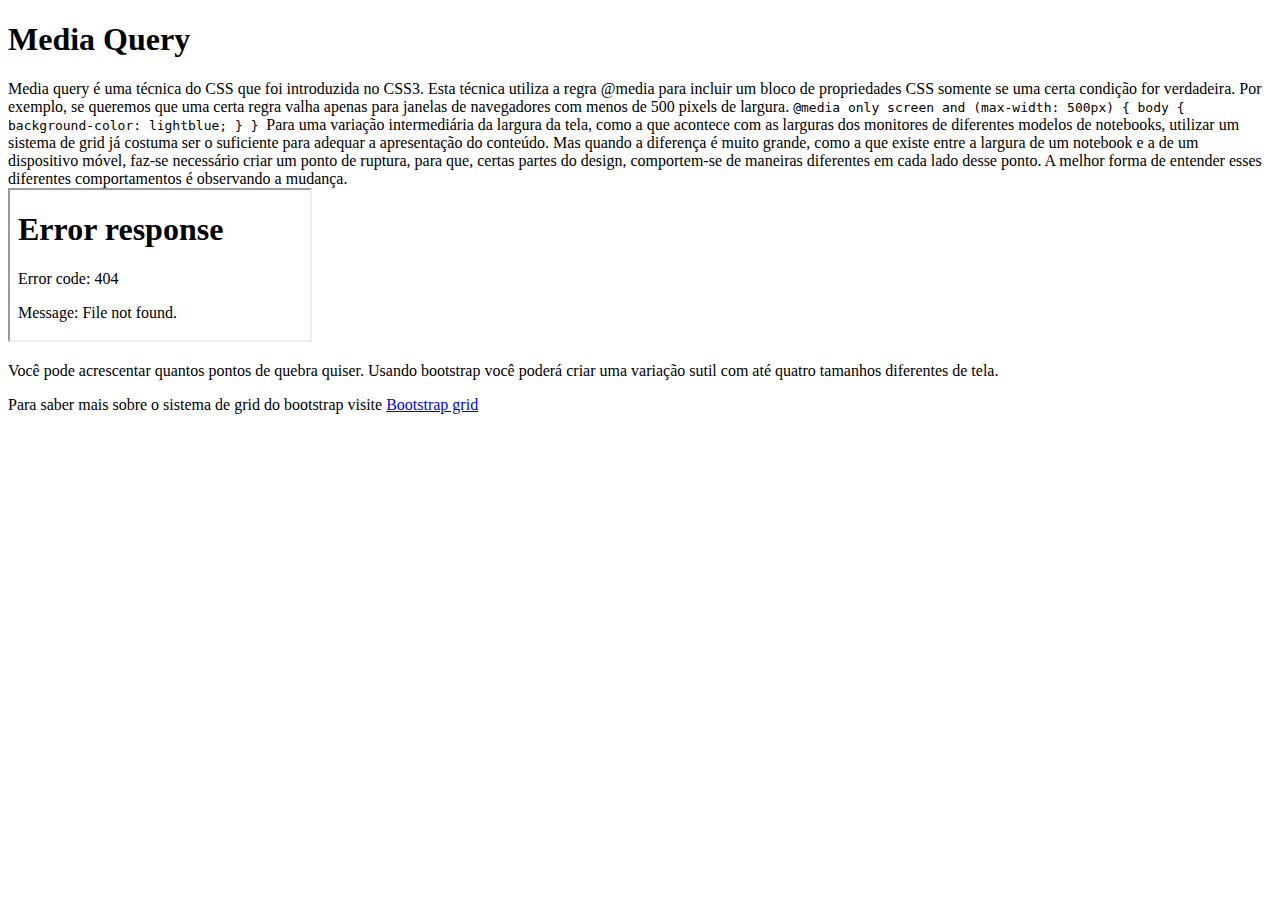
==== pages/media_query.html @ f98150a9 "Added some content" ====
<!DOCTYPE html>
<html>
<head>
	<meta charset="utf-8">
	<meta http-equiv="X-UA-Compatible" content="IE=edge">
	<meta name="viewport" content="width=device-width, initial-scale=1">
	<meta name="description" content="Um web site responsivo sobre responsividade.">
	<meta name="author" content="">
	<link rel="icon" href="../images/icon.png">
	<link href="../vendor/bootstrap-3.3.6/dist/css/bootstrap.min.css" rel="stylesheet">
	<link href="../vendor/bootstrap-3.3.6/dist/css/bootstrap-theme.min.css" rel="stylesheet">
	<title>Media Query</title>
</head>
<body>
	<div class="container">
		<h1>Media Query</h1>
		Media query é uma técnica do CSS que foi introduzida no CSS3.
		Esta técnica utiliza a regra @media para incluir um bloco de propriedades CSS somente se uma certa condição for verdadeira.
		Por exemplo, se queremos que uma certa regra valha apenas para janelas de navegadores com menos de 500 pixels de largura.
		<code>
		@media only screen and (max-width: 500px) {
		    body {
		        background-color: lightblue;
		    }
		}
		</code>

		Para uma variação intermediária da largura da tela, como a que acontece com as larguras dos monitores de diferentes modelos de notebooks, utilizar um sistema de grid já costuma ser o suficiente para adequar a apresentação do conteúdo. Mas quando a diferença é muito grande, como a que existe entre a largura de um notebook e a de um dispositivo móvel, faz-se necessário criar um ponto de ruptura, para que, certas partes do design, comportem-se de maneiras diferentes em cada lado desse ponto. A melhor forma de entender esses diferentes comportamentos é observando a mudança.

	  <!-- DEMONSTRATION -->
	
	  <div class="resizable"> <!-- RESIZABLE -->
		<iframe id="demo" src="../lib/demo/views/modelo.html"></iframe>
	  </div><!-- RESIZABLE -->
	  <p>Você pode acrescentar quantos pontos de quebra quiser. Usando bootstrap você poderá criar uma variação sutil com até quatro tamanhos diferentes de tela.</p>
	  <p>Para saber mais sobre o sistema de grid do bootstrap visite <a href="http://getbootstrap.com/css/#grid">Bootstrap grid</a></p>
	</div> <!-- container -->
</body>
</html>
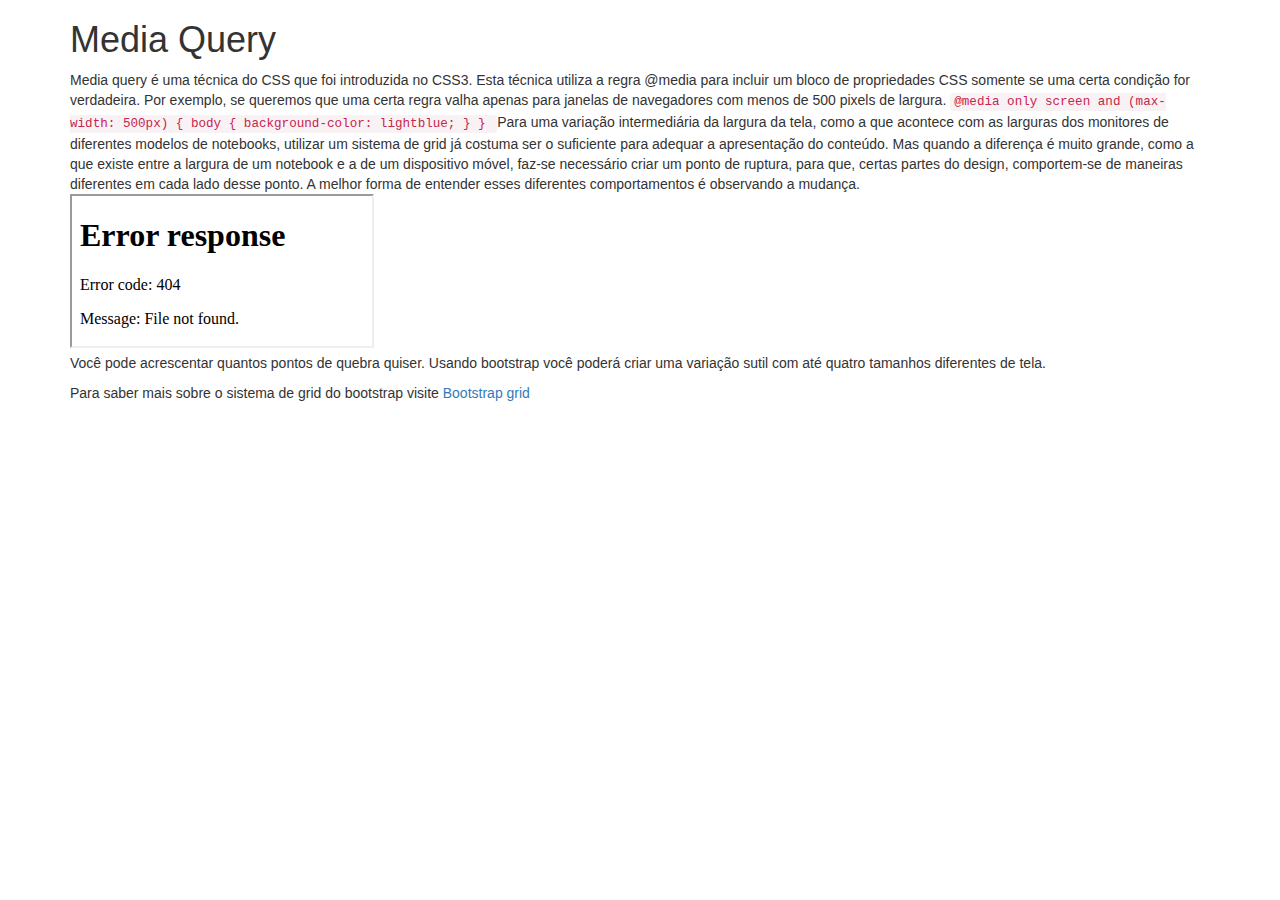
==== commit 4d0b91ff: "trying to solve git io build problem replacing bootstrap for bootstrap-dist" ====
--- a/pages/media_query.html
+++ b/pages/media_query.html
@@ -7,8 +7,8 @@
 	<meta name="description" content="Um web site responsivo sobre responsividade.">
 	<meta name="author" content="">
 	<link rel="icon" href="../images/icon.png">
-	<link href="../vendor/bootstrap-3.3.6/dist/css/bootstrap.min.css" rel="stylesheet">
-	<link href="../vendor/bootstrap-3.3.6/dist/css/bootstrap-theme.min.css" rel="stylesheet">
+	<link href="../vendor/bootstrap-3.3.6-dist/css/bootstrap.min.css" rel="stylesheet">
+	<link href="../vendor/bootstrap-3.3.6-dist/css/bootstrap-theme.min.css" rel="stylesheet">
 	<title>Media Query</title>
 </head>
 <body>
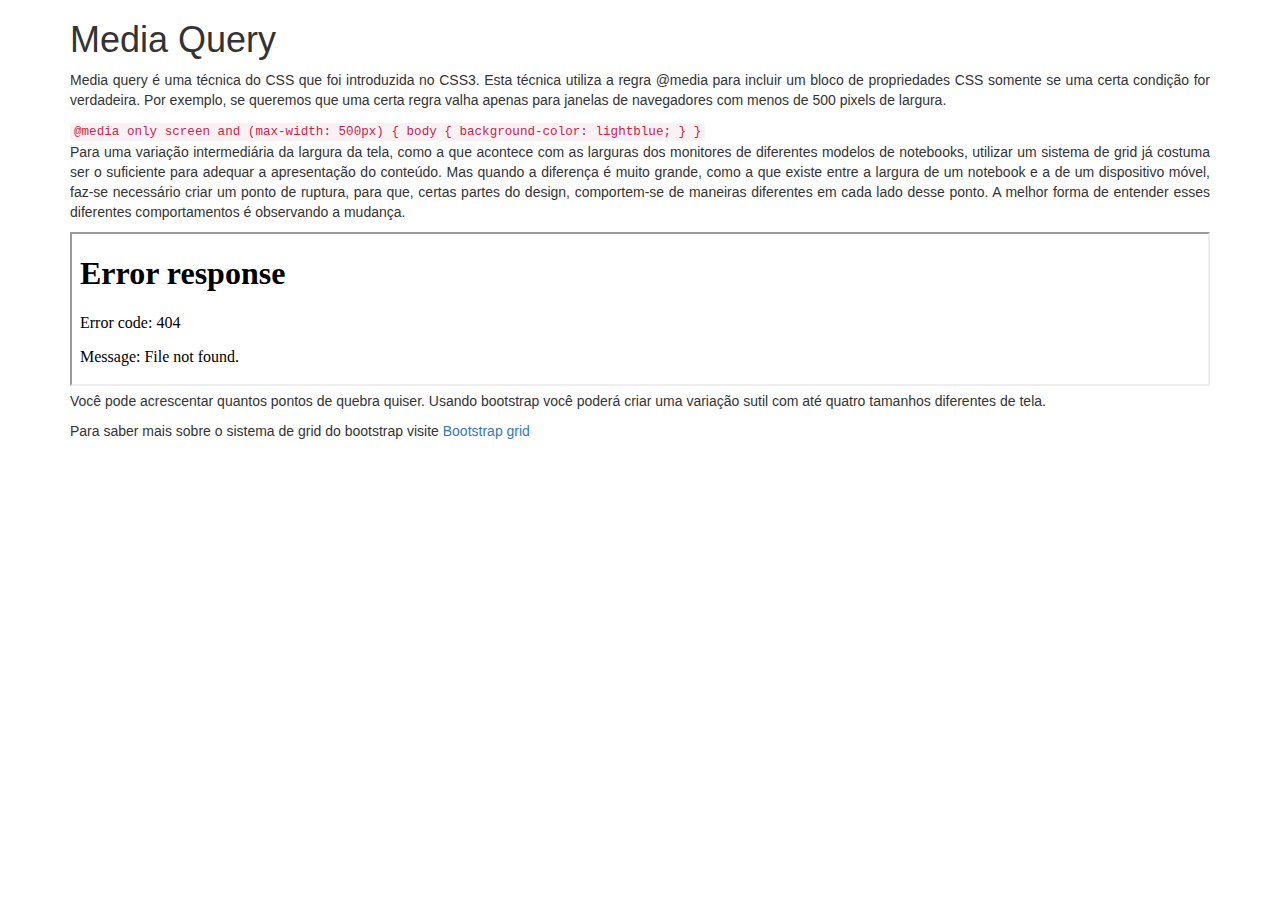
==== commit e0579f6b: "Adding some contect to pagens" ====
--- a/pages/media_query.html
+++ b/pages/media_query.html
@@ -9,14 +9,15 @@
 	<link rel="icon" href="../images/icon.png">
 	<link href="../vendor/bootstrap-3.3.6-dist/css/bootstrap.min.css" rel="stylesheet">
 	<link href="../vendor/bootstrap-3.3.6-dist/css/bootstrap-theme.min.css" rel="stylesheet">
+    <link href="../css/application.css" rel="stylesheet">
 	<title>Media Query</title>
 </head>
 <body>
 	<div class="container">
 		<h1>Media Query</h1>
-		Media query é uma técnica do CSS que foi introduzida no CSS3.
-		Esta técnica utiliza a regra @media para incluir um bloco de propriedades CSS somente se uma certa condição for verdadeira.
-		Por exemplo, se queremos que uma certa regra valha apenas para janelas de navegadores com menos de 500 pixels de largura.
+		<p class="text-justify">
+			Media query é uma técnica do CSS que foi introduzida no CSS3. Esta técnica utiliza a regra @media para incluir um bloco de propriedades CSS somente se uma certa condição for verdadeira. Por exemplo, se queremos que uma certa regra valha apenas para janelas de navegadores com menos de 500 pixels de largura.
+		</p>
 		<code>
 		@media only screen and (max-width: 500px) {
 		    body {
@@ -24,18 +25,63 @@
 		    }
 		}
 		</code>
-
-		Para uma variação intermediária da largura da tela, como a que acontece com as larguras dos monitores de diferentes modelos de notebooks, utilizar um sistema de grid já costuma ser o suficiente para adequar a apresentação do conteúdo. Mas quando a diferença é muito grande, como a que existe entre a largura de um notebook e a de um dispositivo móvel, faz-se necessário criar um ponto de ruptura, para que, certas partes do design, comportem-se de maneiras diferentes em cada lado desse ponto. A melhor forma de entender esses diferentes comportamentos é observando a mudança.
-
+		<p class="text-justify">
+			Para uma variação intermediária da largura da tela, como a que acontece com as larguras dos monitores de diferentes modelos de notebooks, utilizar um sistema de grid já costuma ser o suficiente para adequar a apresentação do conteúdo. Mas quando a diferença é muito grande, como a que existe entre a largura de um notebook e a de um dispositivo móvel, faz-se necessário criar um ponto de ruptura, para que, certas partes do design, comportem-se de maneiras diferentes em cada lado desse ponto. A melhor forma de entender esses diferentes comportamentos é observando a mudança.
+		</p>
 	  <!-- DEMONSTRATION -->
 	
 	  <div class="resizable"> <!-- RESIZABLE -->
 		<iframe id="demo" src="../lib/demo/views/modelo.html"></iframe>
 	  </div><!-- RESIZABLE -->
-	  <p>Você pode acrescentar quantos pontos de quebra quiser. Usando bootstrap você poderá criar uma variação sutil com até quatro tamanhos diferentes de tela.</p>
-	  <p>Para saber mais sobre o sistema de grid do bootstrap visite <a href="http://getbootstrap.com/css/#grid">Bootstrap grid</a></p>
+	  
+	  <p class="text-justify">
+	  	Você pode acrescentar quantos pontos de quebra quiser. Usando bootstrap você poderá criar uma variação sutil com até quatro tamanhos diferentes de tela.</p>
+	  <p class="text-justify">
+	  	Para saber mais sobre o sistema de grid do bootstrap visite
+	  	<a href="http://getbootstrap.com/css/#grid">Bootstrap grid</a>
+	  </p>
 	</div> <!-- container -->
 </body>
+
+    <!-- Bootstrap core JavaScript
+    ================================================== -->
+    <!-- Placed at the end of the document so the pages load faster -->
+    <script src="https://ajax.googleapis.com/ajax/libs/jquery/1.11.3/jquery.min.js"></script>
+    <script>window.jQuery || document.write('<script src="vendor/bootstrap-3.3.6/docs/assets/js/vendor/jquery.min.js"><\/script>')</script>
+    <script src="vendor/bootstrap-3.3.6-dist/js/bootstrap.min.js"></script>
+	
+	<!-- JQuery UI
+    ================================================== -->
+	<link href="vendor/jquery-ui-1.11.4/jquery-ui.min.css" rel="stylesheet" />
+	<script src="vendor/jquery-ui-1.11.4/jquery-ui.min.js"></script>
+
+	<!-- Custom Scripts
+    ================================================== -->
+	<script type="text/javascript">
+	$(function() {
+		$(".resizable").resizable({
+		    start: function(event, ui) {
+		        ui.element.append($("<div/>", {
+		            id: "iframe-barrier",
+		            css: {
+		                position: "absolute",
+		                top: 0,
+		                right: 0,
+		                bottom: 0,
+		                left: 0,
+		                "z-index": 10
+		        }
+		        }));
+		    },
+		    stop: function(event, ui) {
+		        $("#iframe-barrier", ui.element).remove();
+		    },
+		    resize: function(event, ui) {
+		        $("iframe", ui.element).width(ui.size.width).height(ui.size.height);
+		    }
+		});
+	});
+	</script>
 </html>
 
 
--- a/css/application.css
+++ b/css/application.css
@@ -0,0 +1,8 @@
+.resizable iframe {
+	width: 100%;
+	height: 400px;
+}
+#demo {
+	width: 100%;
+	height: 100%;	
+}